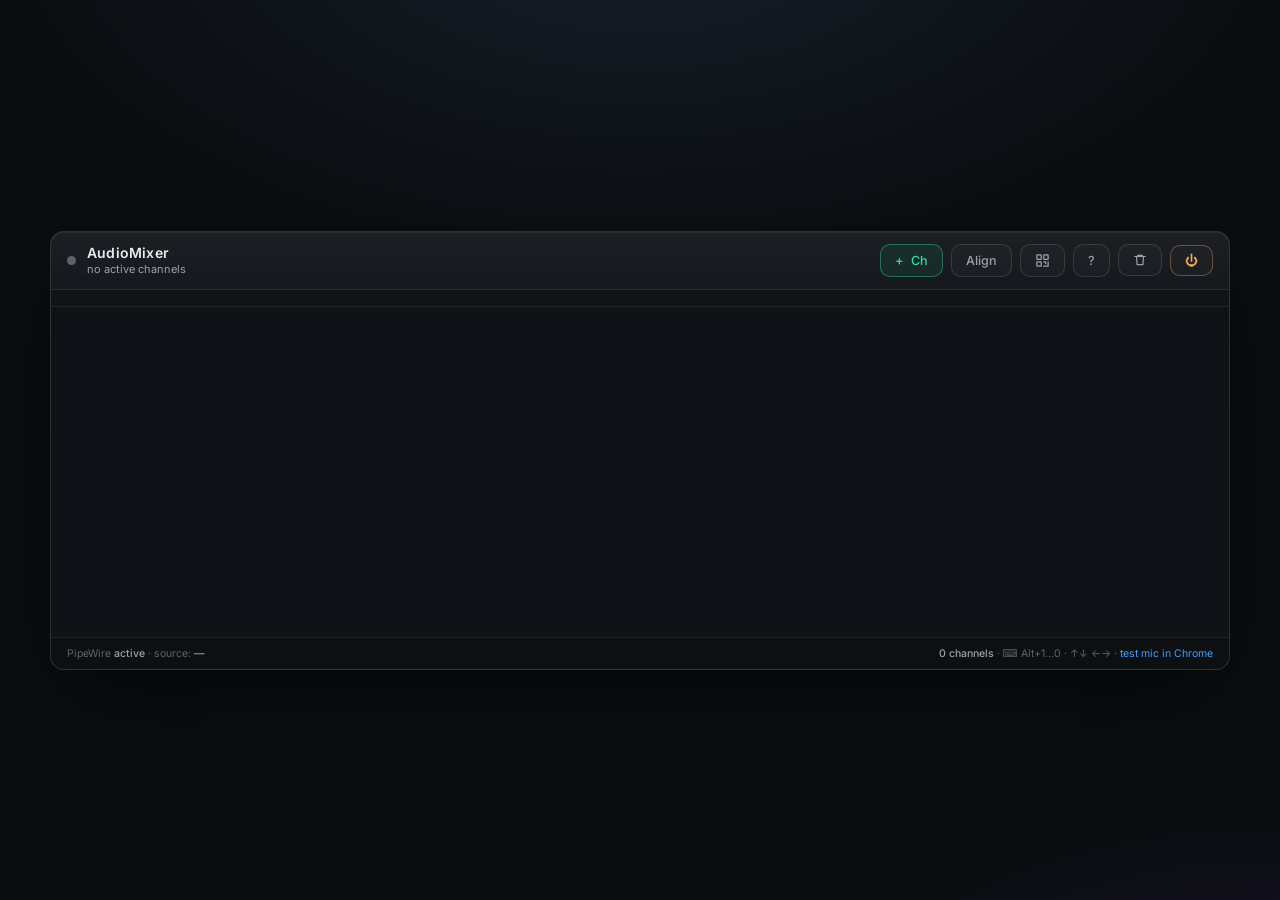
==== static/index.html @ 533ef02b "Initial commit: PipeWire virtual-mic mixer — web console + AppImage Per-channel virtual microphones " ====
<!DOCTYPE html>
<html lang="en">
<head>
<meta charset="utf-8">
<meta name="viewport" content="width=device-width, initial-scale=1, maximum-scale=1, user-scalable=no">
<meta name="theme-color" content="#0a0c0f">
<title>AudioMixer</title>
<link rel="preconnect" href="https://fonts.googleapis.com">
<link href="https://fonts.googleapis.com/css2?family=Inter:wght@400;500;600&display=swap" rel="stylesheet">
<link rel="stylesheet" href="style.css">
</head>
<body>

<!-- shared gradient for device waveforms -->
<svg width="0" height="0" style="position:absolute" aria-hidden="true"><defs>
  <linearGradient id="waveGrad" x1="0" y1="0" x2="0" y2="1">
    <stop offset="0%" stop-color="#46e6c8" stop-opacity="0.5"/>
    <stop offset="55%" stop-color="#2fb0a6" stop-opacity="0.22"/>
    <stop offset="100%" stop-color="#1e6a8a" stop-opacity="0.02"/>
  </linearGradient>
</defs></svg>

<div class="app">
  <div class="topbar">
    <div class="tb-left">
      <span class="dot" id="dot"></span>
      <div>
        <div class="tb-title" id="title">AudioMixer</div>
        <div class="tb-sub" id="subtitle">no active channels</div>
      </div>
    </div>
    <div class="tb-right">
      <button class="btn primary" id="btnAdd" onclick="openAddModal()" title="Add channel"><span class="ico">+</span><span class="lbl">Ch</span></button>
      <button class="btn run" id="btnRun" onclick="setEngine(true)" title="Start all mics" style="display:none"><span class="ico">▶</span></button>
      <button class="btn stop" id="btnStop" onclick="setEngine(false)" title="Stop all mics" style="display:none"><span class="ico">■</span></button>
      <button class="btn" id="btnAlign" onclick="alignGroup()" title="Align the selected link group to the anchor"><span class="lbl">Align</span></button>
      <button class="btn" id="btnQr" onclick="openQr()" title="Connect a phone (QR + PIN)"><svg viewBox="0 0 24 24" width="15" height="15" fill="none" stroke="currentColor" stroke-width="2" stroke-linejoin="round"><rect x="3" y="3" width="7" height="7" rx="1"/><rect x="14" y="3" width="7" height="7" rx="1"/><rect x="3" y="14" width="7" height="7" rx="1"/><path d="M14 14h3v3M21 14v7h-7" stroke-linecap="round"/></svg></button>
      <button class="btn" id="btnHelp" onclick="toggleHelp()" title="Keyboard shortcuts">?</button>
      <button class="btn clear" id="btnClear" onclick="askClear()" title="Remove all channels and virtual mics"><svg viewBox="0 0 24 24" width="14" height="14" fill="none" stroke="currentColor" stroke-width="2" stroke-linecap="round" stroke-linejoin="round"><path d="M3 6h18M8 6V4h8v2M6 6l1 14h10l1-14"/></svg></button>
      <button class="btn" id="btnRestart" onclick="restartServer()" title="Restart the app (mics keep running)" style="display:none"><svg viewBox="0 0 24 24" width="14" height="14" fill="none" stroke="currentColor" stroke-width="2" stroke-linecap="round" stroke-linejoin="round"><path d="M3 12a9 9 0 1 0 2.6-6.4L3 8"/><path d="M3 3v5h5"/></svg></button>
      <button class="btn power" id="btnPower" onclick="confirmQuit()" title="Quit AudioMixer (mics keep running)"><span class="ico">⏻</span></button>
    </div>
  </div>

  <div class="presetbar" id="presetbar"></div>

  <div class="strip" id="strip"></div>

  <div class="bottombar">
    <div class="bb">PipeWire <b>active</b> · source: <b id="devlabel">—</b></div>
    <div class="bb"><b id="chcount">0 channels</b> · <span title="Alt+1…9 select channel, Alt+0 master · ↑↓ level · ←→ switch · click the dB value to type it">⌨ Alt+1…0 · ↑↓ ←→</span> · <a href="/test.html">test mic in Chrome</a></div>
  </div>
</div>

<!-- add / reassign modal -->
<div class="modal-bg" id="modal">
  <div class="modal">
    <h3 id="modalTitle">Add channel <button class="x" onclick="closeModal()">✕</button></h3>

    <div class="step" id="step1">
      <div class="dev-list" id="devList"></div>
    </div>

    <div class="step" id="step2">
      <div class="port-list" id="portList"></div>
      <div class="modal-nav">
        <button class="btn ghost" onclick="goStep(1)">‹ Back</button>
        <button class="btn primary" id="addConfirm" onclick="confirmAdd()"><span class="lbl">Create →</span></button>
      </div>
    </div>

    <div class="step" id="step2r">
      <div class="reassign-row">Reassigning <b id="reassignName">—</b></div>
      <div class="port-list" id="reassignPortList"></div>
      <div class="modal-nav">
        <button class="btn ghost" onclick="goStep(1)">‹ Back</button>
        <button class="btn primary" id="reassignConfirm" onclick="confirmReassign()"><span class="lbl">Apply →</span></button>
      </div>
    </div>
  </div>
</div>

<!-- login -->
<div class="login" id="login">
  <div class="login-card">
    <div class="login-logo">🎚️</div>
    <h2>AudioMixer</h2>
    <p>Enter the PIN shown in the terminal where the server was started.</p>
    <input class="pin-input" id="pin" inputmode="numeric" maxlength="6" autocomplete="off" placeholder="••••">
    <div class="login-err" id="loginErr"></div>
    <button class="btn primary" id="loginBtn" onclick="submitPin()" style="width:100%;justify-content:center;margin-top:6px"><span class="lbl">Connect</span></button>
  </div>
</div>

<!-- shutdown screen -->
<div class="downscreen" id="downscreen">
  <div class="ds-card">
    <div class="ds-ico">⏻</div>
    <h2>Server stopped</h2>
    <p>The control UI is down, but your microphones keep running — apps won't drop.<br><span id="dsNote">Run <code>./run.sh</code> to control them again. To remove mics, use ⏹ Stop first.</span></p>
  </div>
</div>

<!-- keyboard shortcuts help -->
<div class="modal-bg" id="help">
  <div class="modal">
    <h3>Keyboard shortcuts <button class="x" onclick="toggleHelp()">✕</button></h3>
    <div class="keys">
      <div><kbd>Alt</kbd>+<kbd>1…9</kbd><span>select channel</span></div>
      <div><kbd>Alt</kbd>+<kbd>0</kbd><span>select master</span></div>
      <div><kbd>←</kbd> <kbd>→</kbd><span>switch channel</span></div>
      <div><kbd>↑</kbd> <kbd>↓</kbd><span>volume (Shift = big step)</span></div>
      <div><kbd>[</kbd> <kbd>]</kbd><span>noise-gate threshold (selected)</span></div>
      <div><kbd>M</kbd><span>mute selected</span></div>
      <div><kbd>Alt</kbd>+<kbd>M</kbd><span>mute the link group</span></div>
      <div><kbd>S</kbd><span>solo selected (clears mute)</span></div>
      <div><kbd>Alt</kbd>+<kbd>S</kbd><span>solo the link group</span></div>
      <div><kbd>Ctrl</kbd>+<kbd>Alt</kbd>+<kbd>M</kbd><span>master mute (all)</span></div>
      <div><kbd>L</kbd><span>link / unlink selected</span></div>
      <div><kbd>Alt</kbd>+<kbd>L</kbd><span>unlink all</span></div>
      <div><kbd>N</kbd><span>align link group to anchor</span></div>
      <div><kbd>1</kbd>…<kbd>9</kbd><span>recall preset / scene</span></div>
      <div><kbd>Ctrl</kbd>+<kbd>=</kbd> <kbd>−</kbd> <kbd>0</kbd><span>zoom UI in / out / reset (or Ctrl+wheel)</span></div>
      <div><span class="kw">wheel</span><span>over a fader — quick volume</span></div>
      <div><span class="kw">click</span><span>the dB value — type it</span></div>
      <div><span class="kw">drag</span><span>the ▸ on a meter or the NG knob — gate</span></div>
      <div><span class="kw">🔒</span><span>link faders to move together · <b>Align</b> levels them</span></div>
    </div>
  </div>
</div>

<!-- clear confirmation -->
<div class="modal-bg" id="clearModal">
  <div class="modal">
    <h3>Remove everything? <button class="x" onclick="closeClear()">✕</button></h3>
    <p class="warn-text">This deletes <b>all channels</b> and their virtual microphones. Apps currently using them will lose the input. This can't be undone.</p>
    <div class="modal-nav">
      <button class="btn ghost" onclick="closeClear()">Cancel</button>
      <button class="btn stop" id="clearConfirm" onclick="doClear()"><span class="lbl">Remove all</span></button>
    </div>
  </div>
</div>

<!-- quit confirmation -->
<div class="modal-bg" id="quitModal">
  <div class="modal">
    <h3>Quit AudioMixer? <button class="x" onclick="closeQuitModal()">✕</button></h3>
    <p class="warn-text">The app will close. Your virtual microphones <b>keep running</b>, so apps using them won't lose their input — relaunch AudioMixer to control them again. To remove the mics entirely, use ⏹ Stop or 🗑 Clear first.</p>
    <div class="modal-nav">
      <button class="btn ghost" onclick="closeQuitModal()">Cancel</button>
      <button class="btn power" id="quitConfirm" onclick="doQuit()"><span class="lbl">Quit</span></button>
    </div>
  </div>
</div>

<!-- restart confirmation -->
<div class="modal-bg" id="restartModal">
  <div class="modal">
    <h3>Restart AudioMixer? <button class="x" onclick="closeRestartModal()">✕</button></h3>
    <p class="warn-text">The server restarts in place. Your virtual microphones keep running and the window reconnects in a moment.</p>
    <div class="modal-nav">
      <button class="btn ghost" onclick="closeRestartModal()">Cancel</button>
      <button class="btn primary" id="restartConfirm" onclick="doRestart()"><span class="lbl">Restart</span></button>
    </div>
  </div>
</div>

<!-- connect-a-phone QR -->
<div class="modal-bg" id="qrmodal">
  <div class="modal">
    <h3>Connect a phone <button class="x" onclick="closeQr()">✕</button></h3>
    <div class="qr-ifaces" id="qrIfaces"></div>
    <div class="qr-box"><img id="qrImg" alt="QR code" width="220" height="220"></div>
    <div class="qr-info" id="qrInfo"></div>
    <p class="hint-row">Scan with a phone on the same network — it opens the mixer and signs in with the PIN automatically. Pick the right network if you have several (hotspot / Wi-Fi / cable).</p>
  </div>
</div>

<!-- per-channel noise-gate settings popup -->
<div class="ngcfg" id="ngcfg"></div>

<div class="toasts" id="toasts"></div>

<script src="app.js"></script>
</body>
</html>
---- static/style.css ----
/* ===== AudioMixer — adaptive console ===================================== */
:root{
  --font-sans:'Inter',system-ui,-apple-system,"Segoe UI",Roboto,sans-serif;
  --font-mono:'SF Mono',ui-monospace,Menlo,Consolas,monospace;

  --bg:#0a0c0f;
  --panel:#15181d;
  --panel-2:#0f1216;
  --line:rgba(255,255,255,.07);
  --line-2:rgba(255,255,255,.12);
  --txt:#e8ebef;
  --txt-mut:#9aa3ad;
  --txt-faint:#5b636d;

  --accent:#2fe0a6;
  --accent-2:#3aa0ff;
  --green:#2ee08a;
  --green-d:#159e57;
  --amber:#f5b14c;
  --amber-d:#b9802a;
  --red:#ff5a5a;
  --red-d:#c0342f;

  --radius:14px;
  --radius-sm:9px;
  --ease:cubic-bezier(.22,.61,.36,1);
}

*{box-sizing:border-box;margin:0;padding:0}
html,body{height:100%}
body{
  font-family:var(--font-sans);
  color:var(--txt);
  background:
    radial-gradient(1100px 600px at 50% -10%, #16202a 0%, transparent 60%),
    radial-gradient(900px 500px at 100% 120%, #1a1430 0%, transparent 55%),
    var(--bg);
  background-attachment:fixed;   /* stays pinned to the viewport when the card is zoomed */
  /* `safe center`: centred normally, but falls back to start (scrollable) instead
     of clipping when the zoomed .app is larger than the window */
  min-height:100vh;display:flex;align-items:safe center;justify-content:safe center;
  overflow:auto;
  padding:clamp(8px,2vw,28px);-webkit-font-smoothing:antialiased;
}

/* ===== shell ============================================================= */
.app{
  width:100%;max-width:1180px;background:linear-gradient(180deg,#15181d,#101317);
  border:0.5px solid var(--line-2);border-radius:var(--radius);overflow:hidden;
  box-shadow:0 30px 80px -30px rgba(0,0,0,.8), inset 0 1px 0 rgba(255,255,255,.05);
}

/* Global UI scale (Ctrl +/−/0, Ctrl+wheel). Applied to every *surface* — the
   console, dialogs, QR, login, popups, toasts — but NOT to the page background
   or the full-viewport dimming backdrops, so nothing overflows the viewport.
   (`.preset-pop` is omitted on purpose: it lives inside `.app` and already
   inherits its zoom — adding it here would double-scale.) */
.app, .modal, .login-card, .ngcfg, .toasts, .ds-card { zoom: var(--ui-zoom, 1); }

/* ===== topbar ============================================================ */
.topbar{
  display:flex;align-items:center;justify-content:space-between;gap:12px;
  padding:12px 16px;border-bottom:0.5px solid var(--line);
  background:linear-gradient(180deg,rgba(255,255,255,.03),transparent);
}
.tb-left{display:flex;align-items:center;gap:11px;min-width:0}
.dot{width:9px;height:9px;border-radius:50%;background:var(--txt-faint);flex-shrink:0;position:relative;transition:background .3s}
.dot.live{background:var(--accent);box-shadow:0 0 0 0 rgba(47,224,166,.55);animation:pulse 2.4s infinite}
@keyframes pulse{0%{box-shadow:0 0 0 0 rgba(47,224,166,.5)}70%{box-shadow:0 0 0 7px rgba(47,224,166,0)}100%{box-shadow:0 0 0 0 rgba(47,224,166,0)}}
.dot.lost{background:var(--red);animation:pulseLost 1.1s infinite}
@keyframes pulseLost{0%{box-shadow:0 0 0 0 rgba(255,90,90,.6)}70%{box-shadow:0 0 0 7px rgba(255,90,90,0)}100%{box-shadow:0 0 0 0 rgba(255,90,90,0)}}
/* whole console dims while the backend is unreachable */
.disconnected .strip,.disconnected .presetbar,.disconnected .bottombar{opacity:.45;filter:grayscale(.4);pointer-events:none;transition:opacity .3s}
.tb-title{font-size:14px;font-weight:600;letter-spacing:.2px}
.tb-sub{font-size:11px;color:var(--txt-mut);margin-top:1px}
.tb-right{display:flex;gap:8px;align-items:center;flex-shrink:0}

/* ===== buttons =========================================================== */
.btn{
  position:relative;font-family:inherit;font-size:12.5px;font-weight:500;
  padding:8px 14px;border-radius:10px;border:0.5px solid var(--line-2);
  color:var(--txt-mut);background:rgba(255,255,255,.02);cursor:pointer;
  display:inline-flex;align-items:center;gap:7px;white-space:nowrap;
  transition:all .18s var(--ease);user-select:none;
}
.btn:hover{background:rgba(255,255,255,.06);color:var(--txt);transform:translateY(-1px)}
.btn:active{transform:translateY(0) scale(.98)}
.btn .ico{font-size:13px;line-height:1}
.btn.primary{border-color:rgba(47,224,166,.4);color:var(--accent);background:rgba(47,224,166,.08)}
.btn.primary:hover{background:rgba(47,224,166,.16)}
.btn.run{border-color:rgba(46,224,138,.4);color:var(--green)}
.btn.run:hover{background:rgba(46,224,138,.12)}
.btn.stop{border-color:rgba(255,90,90,.35);color:var(--red)}
.btn.stop:hover{background:rgba(255,90,90,.12)}
.btn.clear{border-color:var(--line-2);color:var(--txt-mut)}
.btn.clear:hover{background:rgba(255,90,90,.12);border-color:rgba(255,90,90,.35);color:var(--red)}
.btn.power{border-color:rgba(245,177,76,.35);color:var(--amber)}
.btn.power:hover{background:rgba(245,177,76,.12)}
.btn.ghost{border-color:transparent;background:transparent}
.btn:disabled{opacity:.45;cursor:default;transform:none}
.btn.loading{pointer-events:none}
.btn.loading .lbl{opacity:0}
.btn.loading::after{
  content:'';position:absolute;inset:0;margin:auto;width:15px;height:15px;
  border:2px solid currentColor;border-right-color:transparent;border-radius:50%;
  animation:spin .6s linear infinite;opacity:.9;
}
@keyframes spin{to{transform:rotate(360deg)}}

/* ===== strip area ======================================================== */
/* ===== presets / scenes bar ============================================= */
.presetbar{display:flex;align-items:center;gap:7px;padding:8px 14px;overflow-x:auto;overflow-y:visible;
  border-bottom:0.5px solid var(--line);background:rgba(0,0,0,.16)}
.presetbar::-webkit-scrollbar{height:4px}
.presetbar::-webkit-scrollbar-thumb{background:var(--line-2);border-radius:2px}
.pb-label{font-size:9px;color:var(--txt-faint);text-transform:uppercase;letter-spacing:.6px;flex-shrink:0;margin-right:1px}
.preset{position:relative;display:flex;align-items:stretch;flex-shrink:0;border:0.5px solid var(--line-2);border-radius:9px;background:rgba(255,255,255,.02);transition:all .15s var(--ease)}
.preset.active{border-color:rgba(58,160,255,.55);background:rgba(58,160,255,.12)}
.preset-name{display:flex;align-items:center;background:none;border:none;color:var(--txt-mut);font:500 12px var(--font-sans);padding:6px 10px;cursor:pointer;white-space:nowrap;border-radius:9px 0 0 9px}
.preset-num{display:inline-flex;align-items:center;justify-content:center;min-width:15px;height:15px;margin-right:6px;padding:0 3px;border-radius:4px;background:rgba(255,255,255,.08);color:var(--txt-faint);font:600 9px var(--font-mono)}
.preset.active .preset-num{background:rgba(58,160,255,.3);color:var(--accent-2)}
.preset-name:hover{color:var(--txt)}
.preset.active .preset-name{color:var(--accent-2)}
.preset-menu{background:none;border:none;border-left:0.5px solid var(--line);color:var(--txt-faint);cursor:pointer;padding:0 7px;font-size:9px}
.preset-menu:hover{color:var(--txt)}
.preset-pop{display:none;position:fixed;z-index:120;min-width:170px;
  background:linear-gradient(180deg,#1b1f25,#14171c);border:0.5px solid var(--line-2);border-radius:11px;padding:5px;
  box-shadow:0 16px 36px -12px rgba(0,0,0,.8)}
.preset-pop.open{display:block;animation:pop .15s var(--ease)}
.preset-pop button{display:block;width:100%;text-align:left;background:none;border:none;color:var(--txt-mut);
  font:500 12.5px var(--font-sans);padding:8px 10px;border-radius:7px;cursor:pointer}
.preset-pop button:hover{background:rgba(255,255,255,.07);color:var(--txt)}
.preset-pop button.danger:hover{background:rgba(255,90,90,.14);color:var(--red)}
.preset-add{flex-shrink:0;background:none;border:0.5px dashed rgba(58,160,255,.4);border-radius:9px;color:var(--accent-2);
  font:500 12px var(--font-sans);padding:6px 11px;cursor:pointer;white-space:nowrap}
.preset-add:hover{background:rgba(58,160,255,.08);border-color:var(--accent-2)}

.strip{
  display:flex;gap:1px;overflow-x:auto;background:var(--panel-2);
  scroll-snap-type:x proximity;min-height:330px;
}
.strip::-webkit-scrollbar{height:6px}
.strip::-webkit-scrollbar-track{background:transparent}
.strip::-webkit-scrollbar-thumb{background:var(--line-2);border-radius:3px}

/* ===== channel (desktop vertical strip) ================================== */
.ch{
  --tint:transparent;
  flex:0 0 104px;width:104px;scroll-snap-align:start;
  background:linear-gradient(180deg,rgba(255,255,255,.025),transparent 40%),var(--panel);
  border-right:0.5px solid var(--line);
  display:flex;flex-direction:column;align-items:center;gap:9px;padding:12px 8px;
  position:relative;transition:background .25s var(--ease),box-shadow .25s,opacity .2s;
}
/* removal: fade the contents, then collapse the slot so neighbours slide in */
.ch.removing{animation:chOut .3s var(--ease) forwards;overflow:hidden;pointer-events:none;z-index:0}
@keyframes chOut{
  0%{opacity:1;flex-basis:104px}
  45%{opacity:0;transform:scale(.92)}
  100%{opacity:0;transform:scale(.92);flex-basis:0;min-width:0;width:0;padding-left:0;padding-right:0;border-right-width:0}
}
.ch.active{box-shadow:inset 0 2px 0 -1px rgba(46,224,138,.5)}
.ch.clipping{background:linear-gradient(180deg,rgba(255,90,90,.10),transparent 50%),var(--panel)}
.ch.nosignal{box-shadow:inset 0 0 0 1px rgba(255,90,90,.35)}
.ch.muted{opacity:.5}
.ch.linked .vu{box-shadow:inset 0 0 0 1px rgba(47,224,166,.55),inset 0 2px 6px rgba(0,0,0,.6)}
/* kbsel = will move on keypress (selected + its link group); selected = the anchor */
.ch.kbsel{box-shadow:inset 0 0 0 1.5px rgba(47,224,166,.6)}
.ch.selected{box-shadow:inset 0 0 0 2px var(--accent-2)}
.ch.kbsel .fader::-webkit-slider-thumb{background:linear-gradient(180deg,#cfffee,#2fe0a6);border-color:var(--accent);box-shadow:0 0 10px rgba(47,224,166,.9)}
.ch.kbsel .fader::-moz-range-thumb{background:#2fe0a6;border-color:var(--accent)}
.ch.kbsel .fader::-webkit-slider-runnable-track{box-shadow:inset 0 0 0 1px rgba(47,224,166,.55)}
.ch.kbsel .fader-db{color:var(--accent)}
.ch.master{
  flex:0 0 92px;width:92px;
  background:linear-gradient(180deg,rgba(58,160,255,.08),transparent 45%),var(--panel);
  border-right:0.5px solid var(--line-2);
}

.ch-top{width:100%;display:flex;align-items:center;justify-content:space-between;gap:4px;min-height:18px}
.ch-id{font-size:9px;color:var(--txt-faint);font-family:var(--font-mono);font-weight:600;letter-spacing:.5px}
.ch-acts{display:flex;gap:3px}
.ic{
  width:20px;height:20px;border-radius:6px;border:none;background:transparent;color:var(--txt-faint);
  cursor:pointer;display:flex;align-items:center;justify-content:center;font-size:12px;line-height:1;
  transition:all .15s var(--ease);
}
.ic:hover{background:rgba(255,255,255,.08);color:var(--txt)}
.ic.del:hover{background:rgba(255,90,90,.16);color:var(--red)}
.ic svg{display:block;pointer-events:none}
.ic.link.on{color:var(--accent);background:rgba(47,224,166,.16)}

.ch-name{width:100%;text-align:center;cursor:text}
.ch-name strong{display:block;font-size:12px;font-weight:600;color:var(--txt);white-space:nowrap;overflow:hidden;text-overflow:ellipsis}
.ch-name small{display:block;font-size:9.5px;color:var(--txt-faint);white-space:nowrap;overflow:hidden;text-overflow:ellipsis;margin-top:1px}
.name-edit{width:100%;font:600 12px var(--font-sans);text-align:center;color:var(--txt);
  background:rgba(0,0,0,.4);border:1px solid var(--accent);border-radius:7px;padding:3px 5px;outline:none}

/* ===== meter (orientation via CSS vars) ================================== */
.meter-area{display:flex;align-items:flex-end;gap:5px}
.vu{
  --lvl:0%;--peak:0%;
  position:relative;width:11px;height:118px;border-radius:4px;overflow:hidden;
  background:#070809;box-shadow:inset 0 0 0 0.5px var(--line),inset 0 2px 6px rgba(0,0,0,.6);
}
.vu-fill{
  position:absolute;left:0;right:0;bottom:0;height:var(--lvl);border-radius:3px;
  transition:height .07s linear;will-change:height;
}
.vu-fill.g{background:linear-gradient(to top,#0f7a42,#2ee08a);box-shadow:0 0 9px rgba(46,224,138,.55)}
.vu-fill.y{background:linear-gradient(to top,#2ee08a,#f5b14c);box-shadow:0 0 9px rgba(245,177,76,.55)}
.vu-fill.r{background:linear-gradient(to top,#f5b14c,#ff5a5a);box-shadow:0 0 11px rgba(255,90,90,.7)}
.vu-peak{position:absolute;left:0;right:0;bottom:var(--peak);height:2px;background:#fff;opacity:.75;transition:bottom .1s linear}
/* noise-gate threshold marker on the meter */
.gate-line{position:absolute;left:0;right:0;bottom:var(--gate,0%);height:0;border-top:1.5px solid var(--amber);box-shadow:0 0 4px rgba(245,177,76,.7);z-index:3;cursor:ns-resize}
.gate-line.off{opacity:.22}
.gate-grip{position:absolute;left:0;top:-4px;width:0;height:0;border-top:4px solid transparent;border-bottom:4px solid transparent;border-left:6px solid var(--amber)}

.led{width:7px;height:7px;border-radius:50%;background:#2a2f35;transition:all .12s;align-self:center;margin-top:2px}
.led.on{background:var(--red);box-shadow:0 0 8px var(--red)}

/* ===== fader ============================================================= */
.fader-wrap{display:flex;flex-direction:column;align-items:center;gap:6px}
.fader-row{display:flex;align-items:stretch;gap:5px;height:104px}
.fader-scale{position:relative;width:20px;height:100%;font-family:var(--font-mono);font-size:7.5px;color:var(--txt-faint);user-select:none;flex:0 0 auto}
.fader-scale span{position:absolute;right:0;transform:translateY(-50%);line-height:1;white-space:nowrap}
.fader-scale span.unity{color:var(--txt-mut);font-weight:600}
.fader{
  -webkit-appearance:none;appearance:none;writing-mode:vertical-lr;direction:rtl;
  width:24px;height:104px;cursor:pointer;background:transparent;
}
.fader::-webkit-slider-runnable-track{width:6px;height:100%;border-radius:3px;
  background:linear-gradient(180deg,#2b333c,#13171c);box-shadow:inset 0 0 0 0.5px var(--line)}
.fader::-webkit-slider-thumb{-webkit-appearance:none;appearance:none;width:24px;height:14px;border-radius:5px;
  background:linear-gradient(180deg,#f0f3f7,#b3bbc4);border:0.5px solid #6a727c;
  box-shadow:0 2px 6px rgba(0,0,0,.55),inset 0 1px 0 rgba(255,255,255,.7);
  margin-left:-9px;cursor:grab}
.fader::-webkit-slider-thumb:active{cursor:grabbing}
.fader::-moz-range-track{width:6px;height:100%;border-radius:3px;background:linear-gradient(180deg,#2b333c,#13171c)}
.fader::-moz-range-thumb{width:24px;height:14px;border-radius:5px;background:linear-gradient(180deg,#f0f3f7,#b3bbc4);border:0.5px solid #6a727c;cursor:grab}
.knob-wrap{position:relative;display:flex;flex-direction:column;align-items:center;gap:1px}
.knob-lbl{font-size:8px;color:var(--txt-faint);font-family:var(--font-mono);letter-spacing:.2px;white-space:nowrap}
.ng-gear{position:absolute;top:-3px;right:-2px;width:15px;height:15px;padding:0;border:none;background:none;
  color:var(--txt-faint);cursor:pointer;display:flex;align-items:center;justify-content:center;border-radius:4px;z-index:2}
.ng-gear:hover{color:var(--txt);background:rgba(255,255,255,.08)}
.ng-gear svg{display:block}
/* gate settings popup */
.ngcfg{display:none;position:fixed;z-index:120;min-width:150px;background:linear-gradient(180deg,#1b1f25,#14171c);
  border:0.5px solid var(--line-2);border-radius:11px;padding:8px;box-shadow:0 16px 36px -12px rgba(0,0,0,.8)}
.ngcfg.open{display:block;animation:pop .15s var(--ease)}
.ngcfg-h{font-size:9px;text-transform:uppercase;letter-spacing:.6px;color:var(--txt-faint);padding:1px 4px 6px}
.ngrow{display:flex;align-items:center;justify-content:space-between;gap:12px;padding:4px 4px;border-radius:6px;cursor:ns-resize}
.ngrow:hover{background:rgba(255,255,255,.05)}
.ngk{font:600 11px var(--font-mono);color:var(--txt-mut)}
.ngv{font:500 11px var(--font-mono);color:var(--txt);cursor:text;padding:1px 4px;border-radius:4px}
.ngv:hover{background:rgba(255,255,255,.08)}
.ng-edit{width:52px;font:500 11px var(--font-mono);text-align:right;color:var(--txt);background:rgba(0,0,0,.5);
  border:1px solid var(--accent);border-radius:4px;padding:1px 3px;outline:none}
.ngcfg-apply{display:flex;align-items:center;gap:5px;margin-top:7px;padding-top:7px;border-top:0.5px solid var(--line);font-size:9.5px;color:var(--txt-faint)}
.ngcfg-apply button{flex:1;font:500 10.5px var(--font-sans);padding:5px 6px;border-radius:6px;border:0.5px solid var(--line-2);background:rgba(255,255,255,.03);color:var(--txt-mut);cursor:pointer}
.ngcfg-apply button:hover{background:rgba(58,160,255,.1);border-color:rgba(58,160,255,.4);color:var(--accent-2)}
.db-stack{display:flex;flex-direction:column;align-items:center;gap:0;line-height:1.2}
.fader-db{font-size:10.5px;color:var(--txt);font-family:var(--font-mono);min-width:46px;text-align:center;cursor:pointer;border-radius:5px;padding:1px 3px;transition:background .15s}
.fader-db:hover{background:rgba(255,255,255,.07)}
.fader-db2{font-size:8.5px;color:var(--txt-faint);font-family:var(--font-mono);letter-spacing:-.2px}
/* noise-gate knob */
.gate-knob{width:22px;height:22px;border-radius:50%;position:relative;cursor:ns-resize;margin-top:1px;
  background:radial-gradient(circle at 50% 32%,#2b333d,#12161b);border:0.5px solid var(--line-2);
  box-shadow:inset 0 1px 0 rgba(255,255,255,.08),0 1px 3px rgba(0,0,0,.5)}
.gate-knob i{position:absolute;left:50%;top:2.5px;width:2px;height:7px;border-radius:1px;background:var(--amber);
  transform-origin:50% 8.5px;transform:translateX(-50%) rotate(var(--knob,-135deg))}
.gate-knob.off i{background:var(--txt-faint)}
.gate-knob.off{opacity:.7}
.db-edit{width:46px;font:600 10px var(--font-mono);text-align:center;color:var(--txt);background:rgba(0,0,0,.5);border:1px solid var(--accent);border-radius:5px;padding:1px 2px;outline:none}

/* ===== status row ======================================================== */
.ch-foot{width:100%;display:flex;flex-direction:column;align-items:center;gap:7px;margin-top:auto}
.badge{font-size:8.5px;font-weight:600;letter-spacing:.4px;padding:2px 7px;border-radius:5px;text-transform:uppercase}
.badge.ok{color:var(--green);background:rgba(46,224,138,.12);box-shadow:inset 0 0 0 0.5px rgba(46,224,138,.3)}
.badge.warn{color:var(--amber);background:rgba(245,177,76,.12);box-shadow:inset 0 0 0 0.5px rgba(245,177,76,.3);animation:blink 1s step-end infinite}
.badge.err{color:var(--red);background:rgba(255,90,90,.12);box-shadow:inset 0 0 0 0.5px rgba(255,90,90,.3)}
.badge.off{color:var(--txt-faint);background:rgba(255,255,255,.04);box-shadow:inset 0 0 0 0.5px var(--line)}
.badge.mute{color:#fff;background:var(--red-d);box-shadow:inset 0 0 0 0.5px var(--red)}
@keyframes blink{50%{opacity:.35}}

/* bottom controls: link (lock) + mute */
.foot-ctl{display:flex;gap:6px;align-items:center}
.lockbtn,.mutebtn,.solobtn{width:30px;height:24px;border-radius:7px;border:0.5px solid var(--line-2);
  background:rgba(255,255,255,.03);color:var(--txt-faint);cursor:pointer;display:flex;align-items:center;
  justify-content:center;font:600 11px var(--font-sans);transition:all .15s var(--ease)}
.lockbtn:hover,.mutebtn:hover,.solobtn:hover{background:rgba(255,255,255,.08);color:var(--txt)}
.lockbtn svg{display:block}
.lockbtn.on{color:var(--accent);background:rgba(47,224,166,.16);border-color:rgba(47,224,166,.4)}
.mutebtn.on{color:#fff;background:var(--red-d);border-color:var(--red);box-shadow:0 0 8px rgba(255,90,90,.4)}
.solobtn.on{color:#1a1206;background:var(--amber);border-color:var(--amber);box-shadow:0 0 8px rgba(245,177,76,.45)}

/* ===== add tile ========================================================== */
.ch.add{flex:0 0 104px;width:104px;align-items:stretch;justify-content:center;padding:14px 10px;cursor:pointer;
  background:var(--panel-2);border-right:0.5px solid var(--line)}
.add-inner{display:flex;flex-direction:column;align-items:center;justify-content:center;gap:11px;width:100%;
  border:1.5px dashed rgba(58,160,255,.3);border-radius:14px;padding:22px 10px;
  transition:border-color .2s var(--ease),background .2s var(--ease)}
.ch.add:hover .add-inner{border-color:var(--accent-2);background:rgba(58,160,255,.07)}
.add-plus{width:38px;height:38px;border-radius:50%;background:rgba(58,160,255,.12);
  display:flex;align-items:center;justify-content:center;font-size:23px;line-height:1;color:var(--accent-2);
  transition:transform .2s var(--ease)}
.ch.add:hover .add-plus{transform:scale(1.1)}
.add-label{font-size:11px;font-weight:500;text-align:center;line-height:1.25;color:var(--accent-2)}

/* ===== bottom bar ======================================================== */
.bottombar{display:flex;align-items:center;justify-content:space-between;gap:10px;flex-wrap:wrap;
  padding:9px 16px;border-top:0.5px solid var(--line);background:rgba(0,0,0,.18)}
.bb{font-size:10.5px;color:var(--txt-faint)}
.bb b{color:var(--txt-mut);font-weight:500}
.bb a{color:var(--accent-2);text-decoration:none}
.bb a:hover{text-decoration:underline}

/* ===== modal ============================================================= */
.modal-bg{position:fixed;inset:0;z-index:100;display:none;align-items:safe center;justify-content:safe center;
  overflow:auto;padding:16px;
  background:rgba(5,7,9,.66);backdrop-filter:blur(6px);-webkit-backdrop-filter:blur(6px)}
.modal-bg.open{display:flex;animation:fade .2s var(--ease)}
@keyframes fade{from{opacity:0}to{opacity:1}}
.modal{width:100%;max-width:380px;max-height:88vh;overflow-y:auto;background:linear-gradient(180deg,#1b1f25,#14171c);
  border:0.5px solid var(--line-2);border-radius:var(--radius);padding:20px;
  box-shadow:0 30px 70px -20px rgba(0,0,0,.8);animation:pop .26s var(--ease)}
@keyframes pop{from{opacity:0;transform:translateY(12px) scale(.97)}to{opacity:1;transform:none}}
.modal h3{font-size:15px;font-weight:600;margin-bottom:16px;display:flex;align-items:center;justify-content:space-between}
.x{background:none;border:none;color:var(--txt-faint);cursor:pointer;font-size:18px;line-height:1;width:28px;height:28px;border-radius:8px;transition:all .15s}
.x:hover{background:rgba(255,255,255,.08);color:var(--txt)}
.step{display:none}
.step.active{display:block;animation:fade .2s var(--ease)}

.dev-list{display:flex;flex-direction:column;gap:7px;margin-bottom:14px}
.dev{position:relative;overflow:hidden;display:flex;align-items:center;justify-content:space-between;gap:8px;
  padding:11px 13px;border-radius:11px;border:0.5px solid var(--line);cursor:pointer;background:rgba(255,255,255,.015);
  transition:all .16s var(--ease)}
.dev:hover{border-color:rgba(58,160,255,.5);background:rgba(58,160,255,.06);transform:translateX(2px)}
.dev-main,.dev-arrow{position:relative;z-index:1}
.dev-name{font-size:13px;color:var(--txt);font-weight:500}
.dev-sub{font-size:10.5px;color:var(--txt-faint);margin-top:1px}
.dev-arrow{color:var(--accent-2);font-size:16px}
.dev-wave{position:absolute;inset:0;z-index:0;width:100%;height:100%;opacity:.1;transition:opacity .3s;pointer-events:none}
.dev-wave .wave-line{stroke:#6ee7d2;stroke-width:.7;stroke-opacity:.85;fill:none}

.port-list{display:flex;flex-direction:column;gap:8px;margin-bottom:14px}
.port{display:flex;flex-direction:column;gap:8px;padding:11px;border-radius:10px;border:0.5px solid var(--line);background:rgba(0,0,0,.2)}
.port-head{display:flex;align-items:center;gap:10px}
.port input[type=checkbox],.port input[type=radio]{accent-color:var(--accent);width:16px;height:16px;flex-shrink:0}
.port-info{flex:1;font-size:12px;color:var(--txt);min-width:0}
.port-info small{display:block;font-size:9.5px;color:var(--txt-faint);white-space:nowrap;overflow:hidden;text-overflow:ellipsis}
.name-input{width:100%;font:500 12.5px var(--font-sans);color:var(--txt);background:rgba(0,0,0,.35);
  border:0.5px solid var(--line-2);border-radius:8px;padding:8px 10px;outline:none;transition:border-color .15s}
.name-input:focus{border-color:var(--accent)}
.reassign-row{padding:9px 12px;border-radius:10px;background:rgba(46,224,138,.07);box-shadow:inset 0 0 0 0.5px rgba(46,224,138,.25);
  font-size:12px;color:var(--txt-mut);margin-bottom:12px}
.reassign-row b{color:var(--txt)}
.modal-nav{display:flex;gap:8px;justify-content:space-between;margin-top:6px}
.hint-row{font-size:11.5px;color:var(--txt-faint);text-align:center;padding:8px 0}
.warn-text{font-size:12.5px;color:var(--txt-mut);line-height:1.55;margin-bottom:16px}
.warn-text b{color:var(--txt)}
.keys{display:flex;flex-direction:column;gap:9px}
.keys>div{display:flex;align-items:center;gap:9px;font-size:12px;color:var(--txt-mut)}
.keys b{color:var(--txt)}
.keys kbd{font-family:var(--font-mono);font-size:10.5px;background:rgba(255,255,255,.07);border:0.5px solid var(--line-2);
  border-bottom-width:1.5px;border-radius:5px;padding:2px 6px;color:var(--txt);line-height:1}
.keys .kw{font-family:var(--font-mono);font-size:10.5px;color:var(--accent-2);min-width:42px}

/* ===== connect-a-phone QR ============================================== */
.qr-ifaces{display:flex;flex-wrap:wrap;gap:6px;justify-content:center;margin-bottom:14px}
.qr-ifaces:empty{display:none}
.qr-iface{font-size:11px;color:var(--txt-mut);background:rgba(255,255,255,.04);border:0.5px solid var(--line-2);
  border-radius:8px;padding:5px 10px;cursor:pointer;transition:all .15s}
.qr-iface b{font-family:var(--font-mono);color:var(--txt-faint);font-weight:500;margin-left:4px}
.qr-iface:hover{background:rgba(255,255,255,.08)}
.qr-iface.on{border-color:var(--accent);color:var(--txt);background:rgba(70,230,200,.08)}
.qr-iface.on b{color:var(--accent)}
.qr-box{display:flex;justify-content:center;padding:14px;background:#fff;border-radius:12px;width:max-content;margin:0 auto}
.qr-box img{display:block;width:220px;height:220px;image-rendering:pixelated}
.qr-info{font-family:var(--font-mono);font-size:13px;color:var(--txt-mut);text-align:center;padding:14px 0 2px}
.qr-info b{color:var(--accent);font-weight:600}

/* ===== login overlay ===================================================== */
.login{position:fixed;inset:0;z-index:300;display:none;align-items:center;justify-content:center;padding:18px;
  background:radial-gradient(700px 400px at 50% 30%,#16202a,transparent 70%),rgba(5,7,9,.92);backdrop-filter:blur(10px)}
.login.open{display:flex;animation:fade .25s var(--ease)}
.login-card{width:100%;max-width:330px;text-align:center;background:linear-gradient(180deg,#1b1f25,#14171c);
  border:0.5px solid var(--line-2);border-radius:18px;padding:30px 26px;box-shadow:0 30px 70px -20px rgba(0,0,0,.8);animation:pop .3s var(--ease)}
.login-logo{font-size:26px;margin-bottom:8px}
.login-card h2{font-size:17px;font-weight:600;margin-bottom:5px}
.login-card p{font-size:12.5px;color:var(--txt-mut);margin-bottom:20px;line-height:1.5}
.pin-input{width:100%;font:600 26px/1 var(--font-mono);letter-spacing:12px;text-align:center;color:var(--txt);
  background:rgba(0,0,0,.4);border:1px solid var(--line-2);border-radius:12px;padding:14px;outline:none;transition:border-color .2s}
.pin-input:focus{border-color:var(--accent)}
.pin-input.bad{border-color:var(--red);animation:shake .4s}
@keyframes shake{0%,100%{transform:translateX(0)}20%,60%{transform:translateX(-7px)}40%,80%{transform:translateX(7px)}}
.login-err{font-size:11.5px;color:var(--red);min-height:16px;margin-top:10px}

/* ===== toasts ============================================================ */
.toasts{position:fixed;bottom:16px;right:16px;z-index:400;display:flex;flex-direction:column;gap:8px;align-items:flex-end}
.toast{font-size:12.5px;padding:10px 15px;border-radius:11px;color:var(--txt);background:rgba(24,28,33,.92);
  border:0.5px solid var(--line-2);box-shadow:0 12px 30px -10px rgba(0,0,0,.7);backdrop-filter:blur(8px);
  display:flex;align-items:center;gap:9px;animation:toastIn .26s var(--ease);max-width:84vw}
.toast.out{animation:toastOut .25s var(--ease) forwards}
.toast .tdot{width:7px;height:7px;border-radius:50%;background:var(--green);flex-shrink:0}
.toast.err .tdot{background:var(--red)} .toast.warn .tdot{background:var(--amber)}
@keyframes toastIn{from{opacity:0;transform:translateX(30px)}to{opacity:1;transform:none}}
@keyframes toastOut{to{opacity:0;transform:translateX(30px)}}

.downscreen{position:fixed;inset:0;z-index:350;display:none;flex-direction:column;align-items:center;justify-content:center;gap:12px;text-align:center;padding:24px;
  background:radial-gradient(700px 400px at 50% 35%,#1a1208,transparent 70%),rgba(5,7,9,.95)}
.downscreen.open{display:flex;animation:fade .3s var(--ease)}
.downscreen .ds-ico{font-size:42px;color:var(--amber)}
.downscreen h2{font-size:17px;font-weight:600}
.downscreen p{font-size:13px;color:var(--txt-mut);line-height:1.6}
.downscreen code{font-family:var(--font-mono);color:var(--accent);background:rgba(47,224,166,.1);padding:3px 9px;border-radius:7px}

/* ===== MOBILE: strips reflow into rows =================================== */
@media (max-width:640px){
  body{padding:0;align-items:stretch}
  .app{max-width:none;border-radius:0;min-height:100vh;display:flex;flex-direction:column}
  .topbar{flex-wrap:wrap}
  .btn{padding:9px 13px;font-size:13px}

  .strip{flex-direction:column;overflow-x:visible;overflow-y:auto;flex:1;gap:0;min-height:0}

  /* each channel becomes a 3-line card: [name + status] / [meter] / [fader] */
  .ch{flex:0 0 auto;width:100%;flex-direction:row;flex-wrap:wrap;align-items:center;
    row-gap:12px;column-gap:12px;padding:15px 16px;border-right:none;border-bottom:0.5px solid var(--line)}
  .ch.master{width:100%}
  .ch.removing{animation:chOutM .3s var(--ease) forwards;overflow:hidden}
  @keyframes chOutM{
    0%{opacity:1;max-height:280px}
    45%{opacity:0;transform:translateX(-18px)}
    100%{opacity:0;transform:translateX(-18px);max-height:0;padding-top:0;padding-bottom:0;border-bottom-width:0}
  }

  .ch-top{order:0;flex:0 0 auto;width:auto;flex-direction:row;align-items:center;gap:8px}
  .ch-acts{flex-direction:row;gap:4px}
  .ic{width:26px;height:26px;font-size:14px}
  .ch-name{order:1;flex:1 1 auto;min-width:0;text-align:left}
  .ch-name strong{font-size:14px}
  .ch-name small{font-size:11px}
  .ch-foot{order:2;flex:0 0 auto;width:auto;flex-direction:row;align-items:center;gap:12px;margin:0}
  .led{display:none}

  .meter-area{order:3;flex:1 1 100%;align-items:center}
  .vu{width:100%;height:15px}
  .vu-fill{height:100%!important;width:var(--lvl);bottom:auto;left:0;top:0;transition:width .07s linear}
  .vu-peak{height:100%;width:2px;bottom:auto;left:var(--peak);top:0;transition:left .1s linear}

  .fader-wrap{order:4;flex:1 1 100%;flex-direction:row;align-items:center;gap:14px}
  .fader-scale{display:none}
  .gate-line{left:var(--gate,0%);right:auto;top:0;bottom:auto;width:0;height:100%;border-top:none;border-left:1.5px solid var(--amber);cursor:ew-resize}
  .gate-grip{left:-3px;top:0;border-left:4px solid transparent;border-right:4px solid transparent;border-top:6px solid var(--amber);border-bottom:none}
  .fader-row{height:auto;flex:1;gap:0}
  .fader{writing-mode:horizontal-tb;direction:ltr;flex:1;width:auto;height:26px}
  .fader::-webkit-slider-runnable-track{width:100%;height:6px}
  .fader::-webkit-slider-thumb{margin-left:0;margin-top:-4px;width:26px;height:14px}
  .fader::-moz-range-track{width:100%;height:6px}
  .fader-db{flex:0 0 auto;min-width:46px;text-align:right;font-size:12px}
  .switch{width:46px;height:26px}
  .switch::after{width:19px;height:19px;top:3px;left:3px}
  .switch.on::after{left:24px}

  .ch.add{width:100%;flex-direction:row;flex-wrap:nowrap;padding:14px 16px}
  .ch.add .add-inner{flex-direction:row;justify-content:center;gap:12px;padding:16px}
  .ch.add .add-plus{width:32px;height:32px;font-size:19px}
  .add-label{font-size:13px}
}

@media (prefers-reduced-motion:reduce){
  *{animation-duration:.01ms!important;transition-duration:.05ms!important}
}
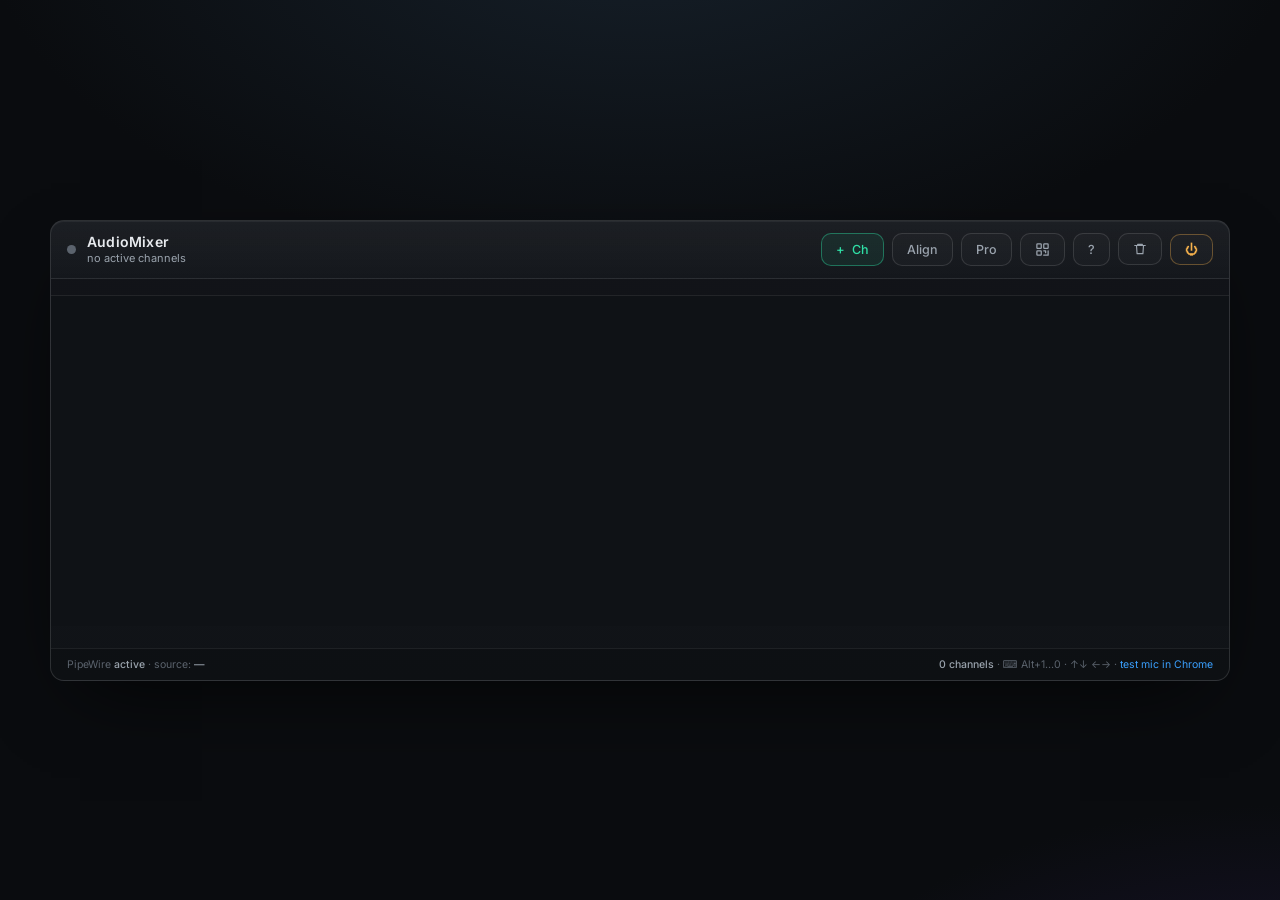
==== commit 4399af68: "WIP strips→buses (D1): patchbay UI — bus bars + click-to-patch + color markers Buses render as full-" ====
--- a/static/index.html
+++ b/static/index.html
@@ -34,6 +34,7 @@
       <button class="btn run" id="btnRun" onclick="setEngine(true)" title="Start all mics" style="display:none"><span class="ico">▶</span></button>
       <button class="btn stop" id="btnStop" onclick="setEngine(false)" title="Stop all mics" style="display:none"><span class="ico">■</span></button>
       <button class="btn" id="btnAlign" onclick="alignGroup()" title="Align the selected link group to the anchor"><span class="lbl">Align</span></button>
+      <button class="btn" id="btnEvent" onclick="openEvent()" title="Event mode — switch a sound card to pro-audio">Pro</button>
       <button class="btn" id="btnQr" onclick="openQr()" title="Connect a phone (QR + PIN)"><svg viewBox="0 0 24 24" width="15" height="15" fill="none" stroke="currentColor" stroke-width="2" stroke-linejoin="round"><rect x="3" y="3" width="7" height="7" rx="1"/><rect x="14" y="3" width="7" height="7" rx="1"/><rect x="3" y="14" width="7" height="7" rx="1"/><path d="M14 14h3v3M21 14v7h-7" stroke-linecap="round"/></svg></button>
       <button class="btn" id="btnHelp" onclick="toggleHelp()" title="Keyboard shortcuts">?</button>
       <button class="btn clear" id="btnClear" onclick="askClear()" title="Remove all channels and virtual mics"><svg viewBox="0 0 24 24" width="14" height="14" fill="none" stroke="currentColor" stroke-width="2" stroke-linecap="round" stroke-linejoin="round"><path d="M3 6h18M8 6V4h8v2M6 6l1 14h10l1-14"/></svg></button>
@@ -45,6 +46,8 @@
   <div class="presetbar" id="presetbar"></div>
 
   <div class="strip" id="strip"></div>
+
+  <div class="buses" id="buses"></div>
 
   <div class="bottombar">
     <div class="bb">PipeWire <b>active</b> · source: <b id="devlabel">—</b></div>
@@ -141,6 +144,21 @@
   </div>
 </div>
 
+<!-- event mode (pro-audio card profile) -->
+<div class="modal-bg" id="eventModal">
+  <div class="modal">
+    <h3>Event mode · Pro Audio <button class="x" onclick="closeEvent()">✕</button></h3>
+    <p class="ev-intro">Most sound cards appear as one stereo input. <b>Pro Audio</b> splits a card into one port per channel — that's what lets each channel become its own microphone.</p>
+    <ol class="ev-steps">
+      <li>Enable Pro Audio on the card your inputs are on (the one marked <b>has inputs</b>).</li>
+      <li>Close this, click <b>+ Ch</b> and add your channels from the new per-channel ports.</li>
+      <li>Click <b>Restore normal</b> here when you're done.</li>
+    </ol>
+    <p class="ev-warn">⚠️ While a card is in Pro Audio, its normal stereo output (e.g. laptop speakers) is muted until you restore it. The profile auto-restores on restart if no channels are running.</p>
+    <div id="eventCards"></div>
+  </div>
+</div>
+
 <!-- quit confirmation -->
 <div class="modal-bg" id="quitModal">
   <div class="modal">
--- a/static/style.css
+++ b/static/style.css
@@ -380,6 +380,19 @@
 .qr-info{font-family:var(--font-mono);font-size:13px;color:var(--txt-mut);text-align:center;padding:14px 0 2px}
 .qr-info b{color:var(--accent);font-weight:600}
 
+/* ===== event mode (pro-audio) ========================================== */
+#btnEvent.on{border-color:var(--amber);color:var(--amber);background:rgba(245,177,76,.12)}
+.ev-intro{font-size:12.5px;color:var(--txt-mut);line-height:1.55;margin-bottom:10px}
+.ev-steps{margin:0 0 12px;padding-left:18px;font-size:12.5px;color:var(--txt-mut);line-height:1.7}
+.ev-steps b{color:var(--txt)}
+.ev-warn{font-size:11.5px;color:var(--amber);background:rgba(245,177,76,.08);
+  border:0.5px solid rgba(245,177,76,.3);border-radius:9px;padding:9px 11px;margin-bottom:14px;line-height:1.5}
+.ev-row{display:flex;align-items:center;justify-content:space-between;gap:12px;padding:11px 0;border-bottom:0.5px solid var(--line)}
+.ev-row:last-child{border-bottom:none}
+.ev-card b{font-size:12.5px;color:var(--txt)}
+.ev-card small{display:block;font-size:11px;color:var(--txt-mut);margin-top:2px}
+.ev-on{color:var(--accent);font-weight:600}
+
 /* ===== login overlay ===================================================== */
 .login{position:fixed;inset:0;z-index:300;display:none;align-items:center;justify-content:center;padding:18px;
   background:radial-gradient(700px 400px at 50% 30%,#16202a,transparent 70%),rgba(5,7,9,.92);backdrop-filter:blur(10px)}
@@ -472,3 +485,38 @@
 @media (prefers-reduced-motion:reduce){
   *{animation-duration:.01ms!important;transition-duration:.05ms!important}
 }
+
+/* ===== buses (output virtual mics) + patchbay ========================== */
+.buses{display:flex;flex-direction:column;gap:6px;padding:8px 12px 14px}
+.bus{display:flex;align-items:center;gap:12px;padding:8px 12px;border-radius:11px;
+  background:linear-gradient(180deg,#181b21,#121419);border:0.5px solid var(--line-2);
+  border-left:3px solid var(--bc,#46e6c8);transition:background .15s}
+.bus-dot{width:10px;height:10px;border-radius:50%;background:var(--bc,#46e6c8);flex-shrink:0;box-shadow:0 0 8px var(--bc,#46e6c8)}
+.bus-name{min-width:110px;max-width:190px;font-size:13px;color:var(--txt);overflow:hidden;text-overflow:ellipsis;white-space:nowrap}
+.bus-meter{flex:1;height:10px;border-radius:5px;background:rgba(255,255,255,.05);overflow:hidden;min-width:70px}
+.bus-vu{height:100%;width:0%;border-radius:5px;background:var(--accent);transition:width .05s linear}
+.bus-vu.y{background:var(--amber)} .bus-vu.r{background:var(--red)}
+.bus-fader-wrap{display:flex;align-items:center;gap:8px;width:210px;flex-shrink:0}
+.bus-fader{flex:1;accent-color:var(--bc,#46e6c8);cursor:pointer}
+.bus-db{font:600 11px var(--font-mono);color:var(--txt-mut);min-width:50px;text-align:right}
+.bus-del{background:none;border:none;color:var(--txt-faint);cursor:pointer;font-size:14px;padding:2px 7px;border-radius:6px;flex-shrink:0}
+.bus-del:hover{background:rgba(255,90,90,.14);color:var(--red)}
+.bus-name-edit{font:600 13px var(--font-sans);background:#0d0f12;border:1px solid var(--accent);color:var(--txt);border-radius:6px;padding:2px 6px;width:160px}
+.bus-add{align-self:flex-start;margin-top:2px;background:none;border:0.5px dashed rgba(70,230,200,.4);
+  color:var(--accent);border-radius:9px;padding:8px 14px;font:500 12px var(--font-sans);cursor:pointer}
+.bus-add:hover{background:rgba(70,230,200,.08)}
+/* patch mode: bus bars become drop targets */
+body.patching .bus{cursor:pointer;border-left-width:5px}
+body.patching .bus:hover{background:linear-gradient(180deg,#1d2b2b,#141b1a)}
+body.patching .bus::after{content:"tap to patch";margin-left:auto;font-size:10px;color:var(--bc,#46e6c8);opacity:.8}
+/* strip → bus chip */
+.bus-chip-wrap{padding:0 8px 6px}
+.bus-chip{width:100%;display:flex;align-items:center;justify-content:center;gap:5px;
+  font:600 10px var(--font-sans);border:0.5px solid var(--line-2);background:rgba(255,255,255,.03);
+  color:var(--txt-mut);border-radius:7px;padding:4px 6px;cursor:pointer;overflow:hidden;
+  text-overflow:ellipsis;white-space:nowrap}
+.bus-chip:hover{background:rgba(255,255,255,.07);color:var(--txt)}
+.bus-chip.unrouted{border-style:dashed;color:var(--txt-faint)}
+.bus-chip.patching{border-color:var(--accent);color:var(--accent);box-shadow:0 0 0 2px rgba(70,230,200,.3)}
+.cdot{width:8px;height:8px;border-radius:50%;flex-shrink:0}
+.cdot.none{background:var(--txt-faint)}
